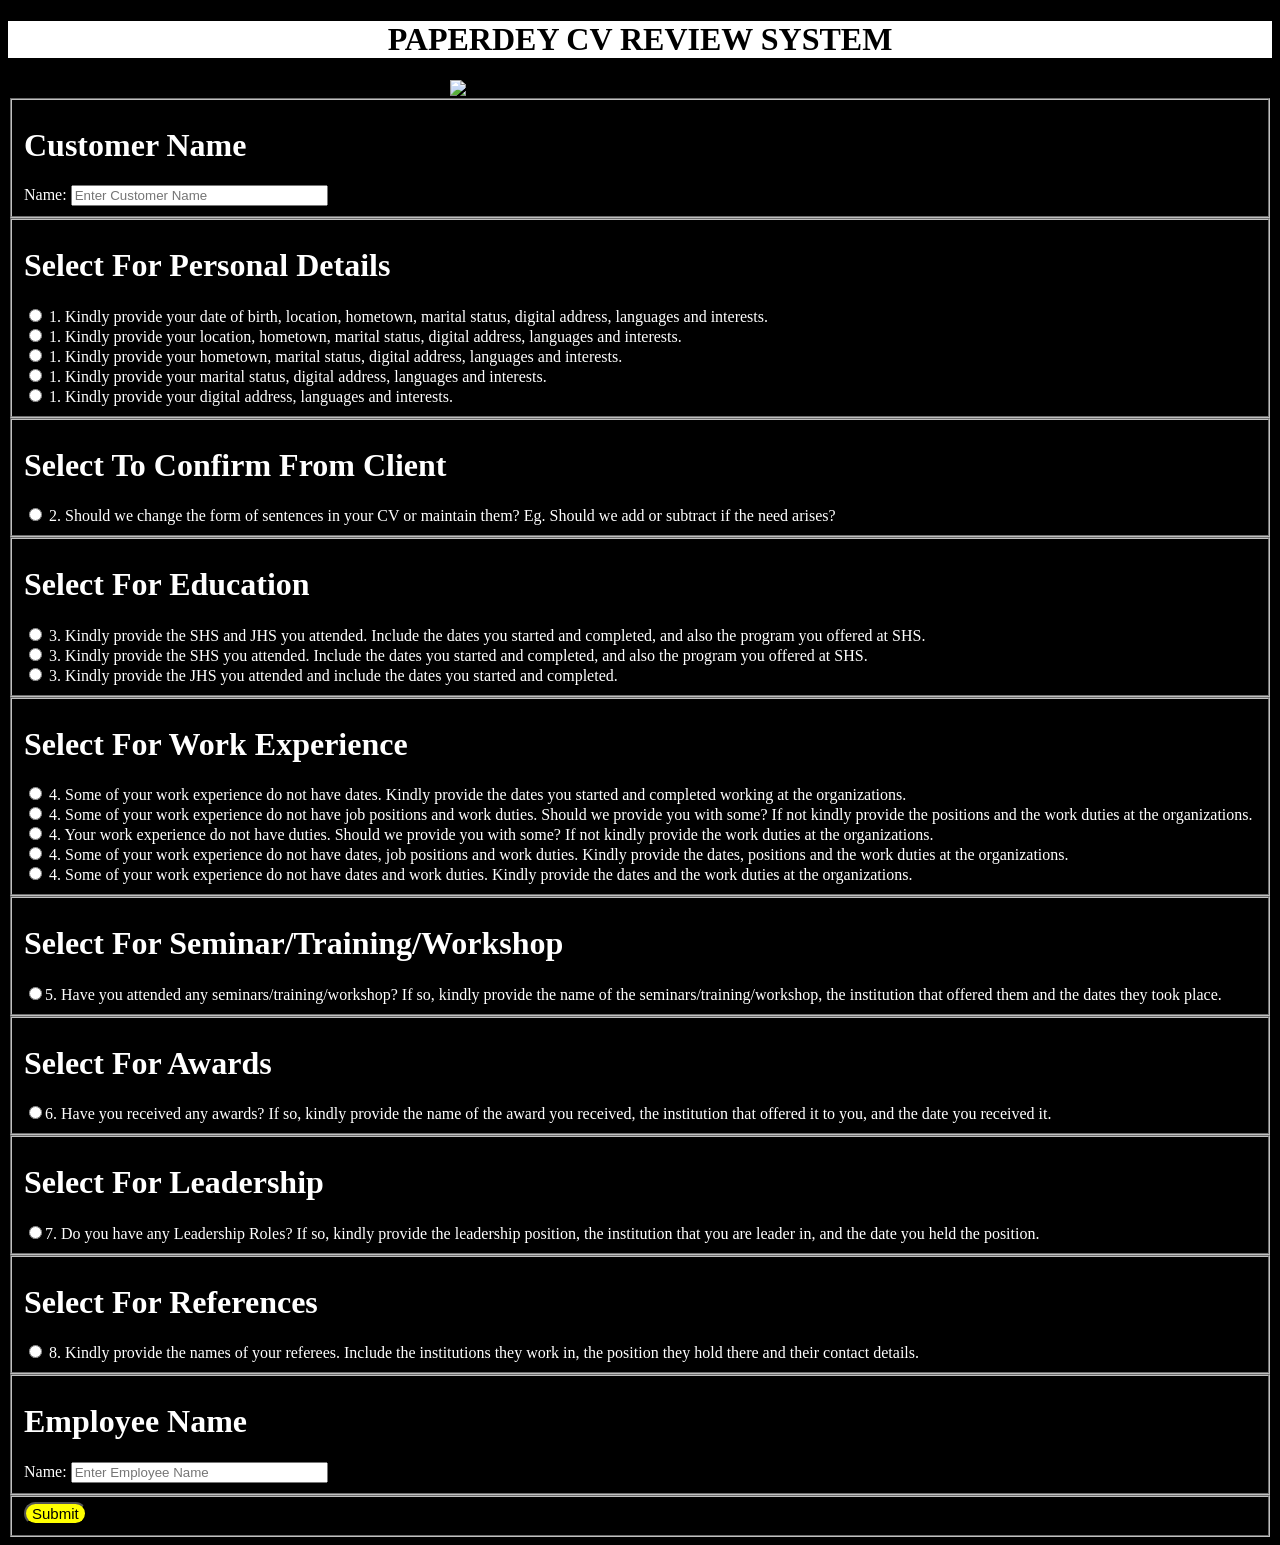
==== CVreview.html @ 1f12b58f "Add files via upload" ====
<!DOCTYPE html>
<html lang="en">
<head>
    <meta charset="utf-8">
    <meta name="viewport" content="width=device-width, initial-scale=1">
    <title>CV REVIEW SYSTEM</title>
    <link href="CVreview.css" rel="stylesheet">
</head>
<body class="background">

    <h1>PAPERDEY CV REVIEW SYSTEM</h1>
<div class="logo">
    <img src="template pics/logo.png" alt="PAPERDEY LOGO">
</div>

<form action="CVreview.php" method="post" enctype="multipart/form-data">
<div class="all-fieldset">
<fieldset>
    <h1 class="heading">Customer Name</h1>
    <label for="customer-name"> Name: 
        <input type="text" name="cus_name" size="30" placeholder="Enter Customer Name">
    </label>
</fieldset>

<fieldset>
    <h1 class="heading">Select For Personal Details</h1>

    <label for="c1"> 
       <input type="radio" name="choose_one" value="1. Kindly provide your date of birth, location, hometown,
       marital status, digital address, languages and interests."> 
       1. Kindly provide your date of birth, location, hometown,
       marital status, digital address, languages and interests.
    </label><br>

    <label for="c2"> 
        <input type="radio" name="choose_one" value="1. Kindly provide your location, hometown,
        marital status, digital address, languages and interests."> 
        1. Kindly provide your location, hometown,
        marital status, digital address, languages and interests.
     </label><br>

     <label for="c3"> 
        <input type="radio" name="choose_one" value="1. Kindly provide your hometown,
        marital status, digital address, languages and interests."> 
        1. Kindly provide your hometown,
        marital status, digital address, languages and interests.
     </label><br>

     <label for="c4"> 
        <input type="radio" name="choose_one" value="1. Kindly provide your marital status, digital address, 
        languages and interests."> 
        1. Kindly provide your marital status, digital address, 
        languages and interests.
     </label><br>

     <label for="c5"> 
        <input type="radio" name="choose_one" value="1. Kindly provide your digital address, 
        languages and interests."> 1. Kindly provide your digital address, 
        languages and interests.
     </label><br>
</fieldset>
      
<fieldset>
    <h1 class="heading">Select To Confirm From Client</h1>
    <label for="confirm">
        <input type="radio" name="confirm" value="2. Should we change the form of sentences in your CV or maintain them? 
        Eg. Should we add or subtract if the need arises?" required>
        2. Should we change the form of sentences in your CV or maintain them? 
        Eg. Should we add or subtract if the need arises?
    </label>
</fieldset>

<fieldset>
    <h1 class="heading">Select For Education</h1>
    <label for="edu1">
        <input type="radio" name="education" value="3. Kindly provide the SHS and JHS you attended. Include the 
        dates you started and completed, and also the program you offered at SHS.">
        3. Kindly provide the SHS and JHS you attended. Include the 
        dates you started and completed, and also the program you offered at SHS. 
    </label><br>

    <label for="edu2">
        <input type="radio" name="education" value="3. Kindly provide the SHS you attended. Include the 
        dates you started and completed, and also the program you offered at SHS.">
        3. Kindly provide the SHS you attended. Include the dates you started and completed, 
        and also the program you offered at SHS. 
    </label><br>

    <label for="edu3">
        <input type="radio" name="education" value="3. Kindly provide the JHS you attended and include the 
        dates you started and completed.">
        3. Kindly provide the JHS you attended and include the dates you started and completed. 
    </label><br>
</fieldset>
 
<fieldset>
    <h1 class="heading">Select For Work Experience</h1>
    <label for="work1">
      <input type="radio" name="work" value="4. Some of your work experience do not have dates. Kindly provide the 
      dates you started and completed working at the organizations.">
      4. Some of your work experience do not have dates. Kindly provide the dates you started and 
      completed working at the organizations.
    </label><br>

    <label for="work2">
        <input type="radio" name="work" value="4. Some of your work experience do not have job positions and work duties. 
        Should we provide you with some? If not kindly provide the positions and the work duties at the organizations.">
        4. Some of your work experience do not have job positions and work duties. Should we provide you with some? 
        If not kindly provide the positions and the work duties at the organizations.
      </label><br>
    
      <label for="work3">
        <input type="radio" name="work" value="4. Your work experience do not have duties. 
        Should we provide you with some? If not kindly provide the work duties at the organizations.">
        4. Your work experience do not have duties. Should we provide you with some? 
        If not kindly provide the work duties at the organizations.
    </label><br>
    

      <label for="work4">
        <input type="radio" name="work" value="4. Some of your work experience do not have dates, job positions and work
        duties. Kindly provide the dates, positions and the work duties at the organizations.">
        4. Some of your work experience do not have dates, job positions and work
        duties. Kindly provide the dates, positions and the work duties at the organizations.
      </label><br>

      <label for="work5">
        <input type="radio" name="work" value="4. Some of your work experience do not have dates and work
        duties. Kindly provide the dates and the work duties at the organizations.">
        4. Some of your work experience do not have dates and work duties. 
        Kindly provide the dates and the work duties at the organizations.
      </label><br>
</fieldset>

<fieldset>
    <h1 class="heading">Select For Seminar/Training/Workshop</h1>
    <label for="seminar">
      <input type="radio" name="seminar" value="5. Have you attended any seminars/training/workshop? If so, 
      kindly provide the name of the seminars/training/workshop, the institution that offered them and the dates 
      they took place.">5. Have you attended any seminars/training/workshop? If so, kindly provide the name of 
      the seminars/training/workshop, the institution that offered them and the dates they took place.
    </label>
</fieldset>

<fieldset>
    <h1 class="heading">Select For Awards</h1>
    <label for="award">
      <input type="radio" name="award" value="6. Have you received any awards? If so,
      kindly provide the name of the award you received, the institution that offered it to you,
      and the date you received it.">6. Have you received any awards? If so,
      kindly provide the name of the award you received, the institution that offered it to you,
      and the date you received it.
    </label>
</fieldset>

<fieldset>
    <h1 class="heading">Select For Leadership</h1>
    <label for="leadership">
      <input type="radio" name="leadership" value="7. Do you have any Leadership Roles? If so,
      kindly provide the leadership position, the institution that you are leader in,
      and the date you held the position.">7. Do you have any Leadership Roles? If so,
      kindly provide the leadership position, the institution that you are leader in,
      and the date you held the position.
    </label>
</fieldset>

<fieldset>
    <h1 class="heading">Select For References</h1>
    <label for="reference">
      <input type="radio" name="reference" value="8. Kindly provide the names of your referees. 
      Include the institutions they work in, the position they hold there and their contact details.">
      8. Kindly provide the names of your referees. 
      Include the institutions they work in, the position they hold there and their contact details.
    </label>
</fieldset>

<fieldset>
    <h1 class="heading">Employee Name</h1>
    <label for="emp-name"> Name: 
        <input type="text" name="emp_name" size="30" placeholder="Enter Employee Name">
    </label>
</fieldset>
</div>

<fieldset>
<label>
    <button class="button">Submit</button>
</label>
</fieldset>

</form>










</body>
</html>
---- CVreview.css ----
h1{
    text-align: center;
    background-color: rgb(255, 255, 255);
}

.background {
    background-color: rgb(0, 0, 0);
}

.logo {
    width: 380px; /* Set the width of the logo */
    height: auto; /* Allow the height to adjust proportionally based on the width */
    margin: 0 auto; /* Center the logo horizontally */
    display: block; /* Ensure the image is treated as a block element */
}

.heading{
    text-align: left;
    background-color: black;
}

.all-fieldset{
    color: white;
}

.button{
    background-color: yellow; 
    font-size: 15px; 
    border-radius: 25px;
    color:black;
}
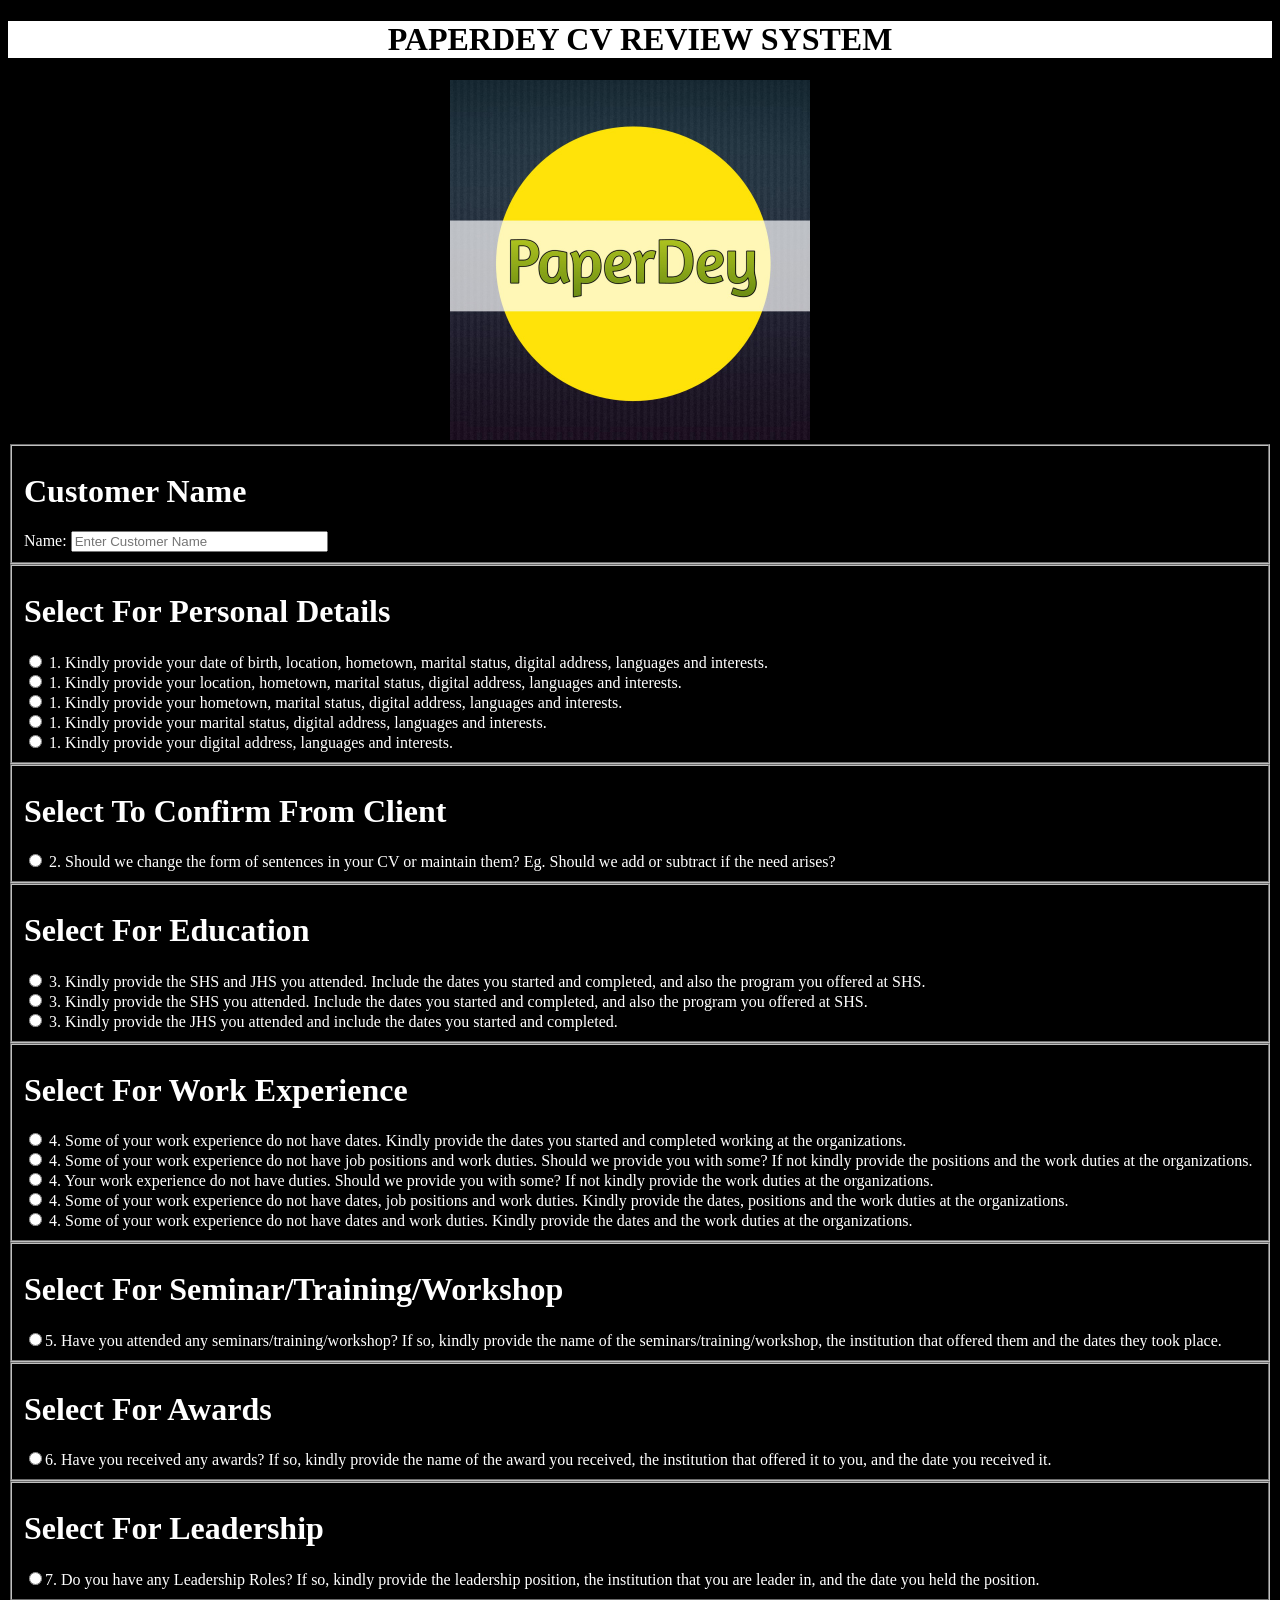
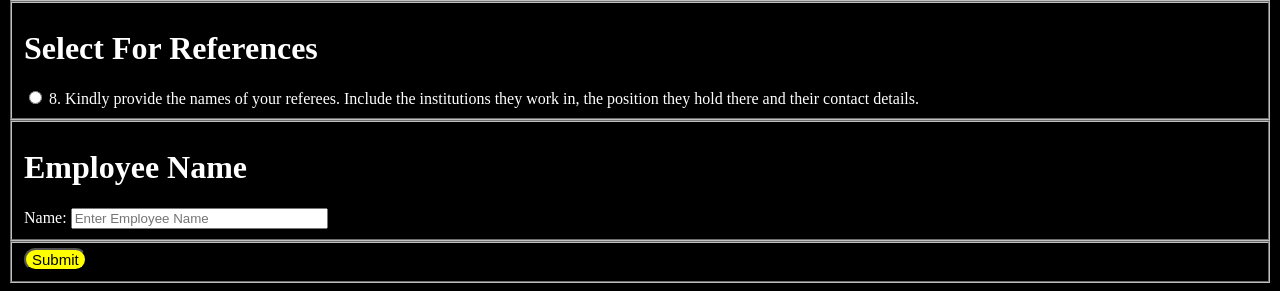
==== commit 402002b2: "CVreview.html" ====
--- a/CVreview.html
+++ b/CVreview.html
@@ -10,7 +10,7 @@
 
     <h1>PAPERDEY CV REVIEW SYSTEM</h1>
 <div class="logo">
-    <img src="template pics/logo.png" alt="PAPERDEY LOGO">
+    <img src="logo.png" alt="PAPERDEY LOGO">
 </div>
 
 <form action="CVreview.php" method="post" enctype="multipart/form-data">
@@ -197,7 +197,7 @@
 
 
 
-
+<script src="CVreview.js"></script>
 
 </body>
-</html>+</html>
